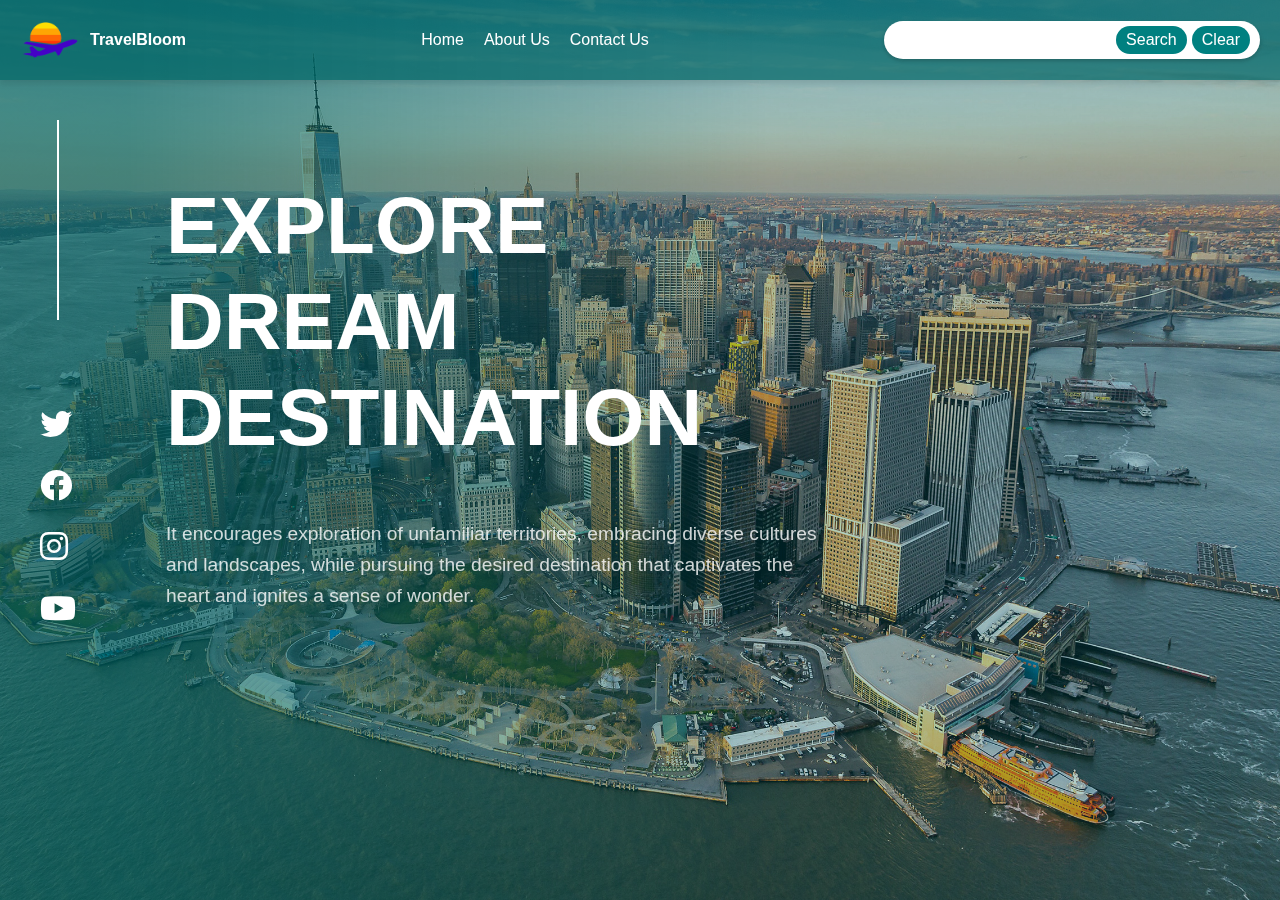
==== index.html @ b0a8488b "adjustments" ====
<!DOCTYPE html>
<html lang="en">
<head>
    <meta charset="UTF-8">
    <meta name="viewport" content="width=device-width, initial-scale=1.0">
    <title>TravelBloom</title>
    <link rel="stylesheet" href="travel_recommendation.css">
    <link rel="stylesheet" href="https://cdnjs.cloudflare.com/ajax/libs/font-awesome/6.0.0-beta3/css/all.min.css">
</head>
<body>
   <nav class="navbar">
    <div class="navbar-logo">
        <a href="#">
            <img src="logo.png" alt="Logo" class="logo-image">
            <span class="company-name">TravelBloom</span>
        </a>
    </div>
    <button class="hamburger" id="hamburgerMenu">
        <i class="fas fa-bars"></i>
    </button>
    <ul class="navbar-links">
        <li><a href="travel_recommendation.html">Home</a></li>
        <li><a href="about.html">About Us</a></li>
        <li><a href="contact.html">Contact Us</a></li>
    </ul>
    <div class="navbar-search">
        <input type="text" id="searchInput" placeholder="Enter a destination or keyword">
        <button id="searchButton">Search</button>
        <button id="clearButton">Clear</button>
    </div>
</nav>

<div class="sidebar" id="sidebar">
    <button class="close-btn" id="closeSidebar"><i class="fas fa-times"></i></button>
    <ul class="sidebar-links">
        <li><a href="travel_recommendation.html">Home</a></li>
        <li><a href="about.html">About Us</a></li>
        <li><a href="contact.html">Contact Us</a></li>
    </ul>
</div>

    <div id="dropdownResults" class="dropdown-results hidden">
        <div id="resultsContainer" class="results-container"></div>
    </div>
    
    <div class="background-overlay"></div>

    <div class="content">
        <div class="content-left">
            <div class="vertical-line"></div>
            <div class="social-icons">
                <a href="#" class="social-icon"><i class="fab fa-twitter"></i></a>
                <a href="#" class="social-icon"><i class="fab fa-facebook"></i></a>
                <a href="#" class="social-icon"><i class="fab fa-instagram"></i></a>
                <a href="#" class="social-icon"><i class="fab fa-youtube"></i></a>
            </div>
        </div>
        <div class="content-right">
            <h1 class="title">EXPLORE DREAM DESTINATION</h1>
            <p class="description">
                It encourages exploration of unfamiliar territories, embracing diverse cultures and landscapes, while pursuing the desired destination that captivates the heart and ignites a sense of wonder.
            </p>
        </div>
    </div>
</body>
    <script src="travel_recommendation.js"></script>
</body>
</html>
---- travel_recommendation.css ----
body, ul {
    margin: 0;
    padding: 0;
}

body {
    font-family: Arial, sans-serif;
    line-height: 1.6;
    background-image: url('manhattan.jpg'); 
    background-size: cover; 
    background-position: center; 
    background-attachment: fixed; 
}

.navbar {
  display: grid;
  grid-template-columns: auto 1fr auto; 
  align-items: center;
  background: rgba(0, 102, 102, 0.7);
  color: white;
  padding: 10px 20px;
  box-shadow: 0 4px 6px rgba(0, 0, 0, 0.1);
  position: fixed;
  top: 0;
  left: 0;
  right: 0;
  z-index: 1000;
}

.navbar-logo a {
    color: white;
    text-decoration: none;
    font-size: 1.5rem;
    font-weight: bold;
}

.navbar-links {
  display: flex;
  justify-content: center;
  list-style: none;
  gap: 20px;
}

.navbar-links a {
    color: white;
    text-decoration: none;
    font-size: 1rem;
}

.navbar-links a:hover {
    color: #b2eaea; 
}

.navbar-search {
    display: flex;
    align-items: center;
    background-color: white;
    border-radius: 20px;
    padding: 5px 10px;
    gap: 5px;
    box-shadow: 0 2px 4px rgba(0, 0, 0, 0.2);
  }

  .navbar-search input {
    flex: 1;
    border: none;
    padding: 5px;
    border-radius: 20px 0 0 20px;
    outline: none;
    font-size: 1rem;
  }

.navbar-search button {
    border: none;
    background-color: #008080;
    color: white;
    padding: 5px 10px;
    font-size: 1rem;
    cursor: pointer;
    border-radius: 15px; 
}

.navbar-search button:hover {
    background-color: #66cccc; 
}

.navbar-logo {
    display: flex;
    align-items: center;
}

.navbar-logo a {
    display: flex;
    align-items: center;
    text-decoration: none;
    color: white; 
}

.logo-image {
    width: 60px; 
    height: auto;
    margin-right: 10px; 
}

.company-name {
    font-size: 1rem; 
    font-weight: bold;
    color: white; 
}

.hamburger {
    display: none;
    background: none;
    border: none;
    font-size: 1.5rem;
    color: white;
    cursor: pointer;
    z-index: 1100;
    margin-left: 80px;
}

.sidebar {
    position: fixed;
    top: 0;
    left: -400px;
    width: 250px;
    height: 100%;
    background-color: #008080;
    color: white;
    transition: 0.3s ease-in-out;
    z-index: 1100;
    display: flex;
    flex-direction: column;
    padding: 20px;
}

.sidebar-links {
    list-style: none;
    padding: 0;
    margin: 0;
}

.sidebar-links li {
    margin: 20px 0;
}

.sidebar-links a {
    text-decoration: none;
    color: white;
    font-size: 1.2rem;
}

.close-btn {
    background: none;
    border: none;
    color: white;
    font-size: 1.5rem;
    cursor: pointer;
    align-self: flex-end;
}

.background-overlay {
    position: fixed;
    top: 0;
    left: 0;
    right: 0;
    bottom: 0;
    background: linear-gradient(to left, rgba(0, 102, 102, 0.3) 40%, rgba(0, 102, 102, 0.7) 90%);
    pointer-events: none; 
}

.results-section {
    padding: 20px;
    background-color: #f9f9f9;
    text-align: center;
}

.results-title {
    font-size: 2rem;
    color: #333;
    margin-bottom: 20px;
}

.results-container {
    position: absolute;
    right: 20px;
    display: flex;
    flex-direction: column;
    gap: 20px;
    justify-content: center;
    z-index: 1000;
}

.card {
    background-color: #fff;
    border-radius: 8px;
    box-shadow: 0 4px 6px rgba(0, 0, 0, 0.1);
    overflow: hidden;
    width: 500px;
    text-align: center;
}

.card img {
    width: 100%;
    height: 200px;
    object-fit: cover;
}

.card-content {
    padding: 15px;
}

.card-content h3 {
    margin: 0 0 10px;
    font-size: 1.2rem;
    color: #222;
}

.card-content p {
    font-size: 0.9rem;
    color: #555;
}

/* Main container for the content and line */
.content {
    display: flex;
    align-items: center;
    justify-content: flex-start; 
    position: relative;
    color: white;
    max-width: 800px;
    margin: 100px 20px; 
    padding: 20px;
}

/* Left section: vertical line and social icons */
.content-left {
    display: flex;
    flex-direction: column;
    align-items: center; 
    margin-right: 30px; 
    justify-content: center;
}

/* Vertical line */
.vertical-line {
    width: 2px;
    height: 200px; 
    background-color: white;
    margin-bottom: 80px;
}

/* Social icons */
.social-icons {
    display: flex;
    flex-direction: column;
    gap: 10px;
}

.social-icons a {
    color: white;
    font-size: 2rem;
    transition: color 0.3s;
}

.social-icons a:hover {
    color: #b2eaea; 
}


.content-right {
    flex: 1; 
    margin-left: 60px;
}

.title {
    font-size: 5rem;
    font-weight: bold;
    line-height: 1.2;
}

.description {
    font-size: 1.2rem;
    line-height: 1.6;
    color: rgba(255, 255, 255, 0.8);

}
/*about us page*/
.about-content {
        display: flex;
        justify-content: flex-start; 
        position: relative;
        color: white;
        max-width: 90%;
        margin: 100px 20px; 
        padding: 20px;  
}

.about-title {
    font-size: 5rem;
    font-weight: bold;
    line-height: 1.2;
    margin-top: 0;
}

.about-description {
    font-size: 1.2rem;
    line-height: 1.6;
    color: rgba(255, 255, 255, 0.8);
    background-color: rgba(0, 0, 0, 0.3); 
    padding: 15px 20px;
    border-radius: 15px; 
    margin-top: 20px;
    width: 100%; 
    box-sizing: border-box;
}

.bold-text {
    font-weight: bold;
}

.team-title {
    font-size: 5rem;
    font-weight: bold;
    color: white;
    margin-top: 50px;
}

.team-container {
    display: flex;
    justify-content: space-between;
    gap: 20px;
    margin-top: 80px;
}

.team-card {
    background-color: rgba(0, 0, 0, 0.3); 
    padding: 15px;
    border-radius: 10px;
    width: 30%; 
    max-width: 500px;
    box-sizing: border-box;
    display: flex;
    flex-direction: column;
    align-items: flex-start;
}

.profile-img {
    background-color: #ccc;
    width: 50px;
    height: 50px;
    border-radius: 50%;
    margin-bottom: 10px;
}

.profile-img img {
    width: 50px; 
    height: 50px; 
    border-radius: 50%; 
    object-fit: cover; 
}

.team-member-info {
    display: flex;
    flex-direction: column;
    align-items: flex-start;
}

.team-member-name {
    font-size: 1.2rem;
    color: #fff;
    margin-bottom: 5px;
}

.team-member-description {
    font-size: 1rem;
    color: rgba(255, 255, 255, 0.7);
}

/*Contact Page*/

.contact-content-left {
    display: flex;
    flex-direction: column;
    align-items: center; 
    margin-right: 30px; 
    justify-content: center;
}

.contact-section {
    position: relative;
    padding: 50px 20px;
    display: flex;
    justify-content: center;
    align-items: center;
    margin-top: 80px;
}

.contact-container {
    display: flex;
    flex-direction: row;
    gap: 20px;
    align-items: center;
    width: 100%;
    padding: 20px 20px;
}

.contact-title {
    font-size: 5rem;
    font-weight: bold;
    color: #ffffff;
    flex: 1;
}

.contact-form {
    flex: 2;
    background-color: rgba(0, 0, 0, 0.3);
    padding: 20px;
    border-radius: 8px;
    box-shadow: 0 4px 6px rgba(0, 0, 0, 0.1);
}

.contact-form .form-group {
    margin-bottom: 15px;
}

.contact-form label {
    display: block;
    font-size: 0.9rem;
    color: #ffffff;
    margin-bottom: 5px;
}

.contact-form input,
.contact-form textarea {
    width: 100%;
    padding: 10px;
    font-size: 1rem;
    background-color: rgba(0, 0, 0, 0.0);;
    border: 1px solid #ffffff;
    border-radius: 4px;
    outline: none;
    box-sizing: border-box;
}

.contact-form input:focus,
.contact-form textarea:focus {
    border-color: #008080;
}

input::placeholder,
textarea::placeholder {
    color: #ffffff; 
}

.contact-form button {
    background-color: #008080;
    color: #fff;
    padding: 10px 15px;
    border: none;
    border-radius: 4px;
    cursor: pointer;
    font-size: 1rem;
    width: 100%;
}

.contact-form button:hover {
    background-color: #66cccc;
}


/* Mobile Styling */
@media (max-width: 768px) {
    .content {
        flex-direction: column;
        align-items: flex-start;
        max-width: 90%;
    }

    .about-content {
        flex-direction: column;
        align-items: flex-start;
        max-width: 90%;
    }

    .content-left {
        position: absolute;
        bottom: 0;
        flex-direction: row; 
        align-items: center; 
        justify-content: center; 
        gap: 10px; 
        left: 0; 
        right: 0;
        margin:0;
        padding:0;
    }

    .contact-content-left {
        position: absolute;
        bottom: 0;
        flex-direction: row; 
        align-items: center; 
        justify-content: center; 
        gap: 10px; 
        left: 0; 
        right: 0;
        margin:0;
        padding:0;
    }

    .title {
        font-size: 3rem; 
        text-align: center;
        margin-bottom: 15px; 
    }

    .team-title {
        font-size: 3rem;
        text-align: center; 
        margin-bottom: 15px; 
    }

    .description {
        font-size: 1rem; 
        text-align: center; 
        line-height: 1.4; 
        padding: 0 20px; 
        margin-bottom: 40px;
    }

    .about-title {
        font-size: 3rem; 
        text-align: center; 
        margin-bottom: 15px; 
    }

    .about-description {
        font-size: 1rem; 
        text-align: center; 
        line-height: 1.4; 
        padding: 0 20px; 
        margin-left: auto; 
        margin-right: auto;
    }

    .vertical-line {
        height: 2px;
        width: 40%; 
        margin: 0; 
        background-color: white;
    }

    .social-icons {
        display: flex; 
        flex-direction: row;
        gap: 15px; 
        align-items: center; 
    }
    .team-container {
        flex-direction: column;
        align-items: center;
        margin-top: 10px;
        margin-bottom: 20px;
    }

    .team-card {
        width: 80%; 
        margin-bottom: 20px;
    }

    .contact-container {
        flex-direction: column;
        gap: 30px;
    }

    .contact-title {
        text-align: center;
        font-size: 2rem;
    }
    
}

@media (max-width: 468px) {

    .title {
        font-size: 2.5rem; 
        text-align: center; 
        margin-bottom: 10px; 
        align-items: center;
        justify-content: center;
    }

    .team-title {
        font-size: 2.5rem; 
        text-align: center; 
        margin-bottom: 10px; 
        align-items: center;
        justify-content: center;
    }

    .description {
        font-size: 0.9rem; 
        text-align: center; 
        line-height: 1.4;
        padding: 0 15px; 
        align-items: center;
        justify-content: center;
    }

    .about-title {
        font-size: 2.5rem; 
        text-align: center; 
        margin-bottom: 10px; 
        align-items: center;
        justify-content: center;
        margin-top: 30px;
    }

    .about-description {
        font-size: 0.9rem; 
        text-align: left; 
        line-height: 1.4;
        padding: 0 15px; 
        align-items: center;
        justify-content: center;
        margin-left: auto; 
        margin-right: auto;
    }

    .content-right {
        width: 100%; 
        margin-left: 0;
        margin-right: 0;
    }

    .hamburger {
        display: block;
    }

    .navbar-links {
        display: none;
    }

    .navbar-search {
        position: absolute;
        top: 70px;
        left: 50%;
        transform: translateX(-50%);
        width: 90%;
    }

    .content {
        padding-top: 150px;
    }

    .sidebar.active {
        left: 0;
    }

    .results-container {
        position: absolute; 
        margin: 20px auto; 
        width: 90%; 
        max-width: 400px; 
    }

    .card {
        width: 100%; 
    }
}
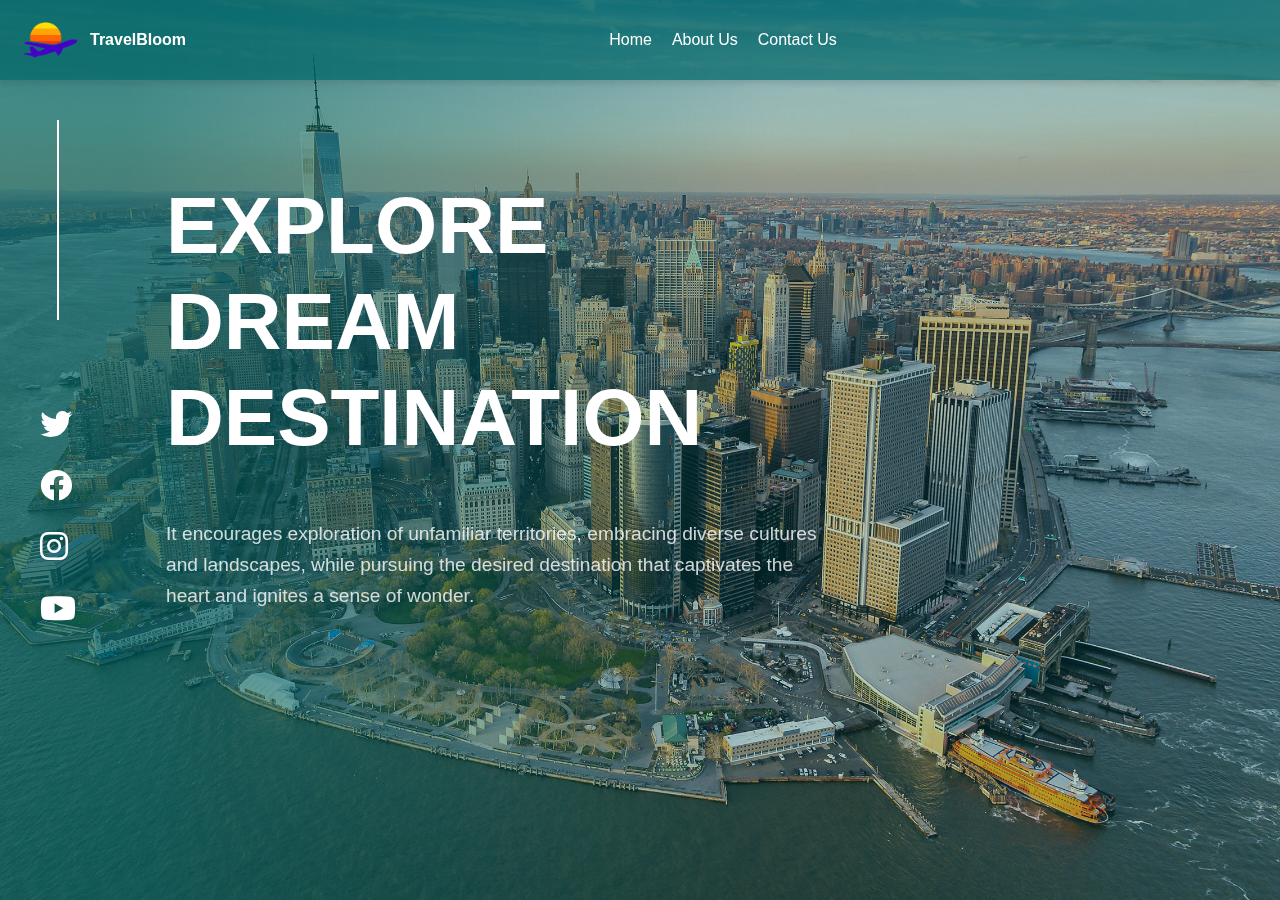
==== commit 9dea178a: "final adjustments" ====
--- a/index.html
+++ b/index.html
@@ -19,7 +19,7 @@
         <i class="fas fa-bars"></i>
     </button>
     <ul class="navbar-links">
-        <li><a href="travel_recommendation.html">Home</a></li>
+        <li><a href="index.html">Home</a></li>
         <li><a href="about.html">About Us</a></li>
         <li><a href="contact.html">Contact Us</a></li>
     </ul>
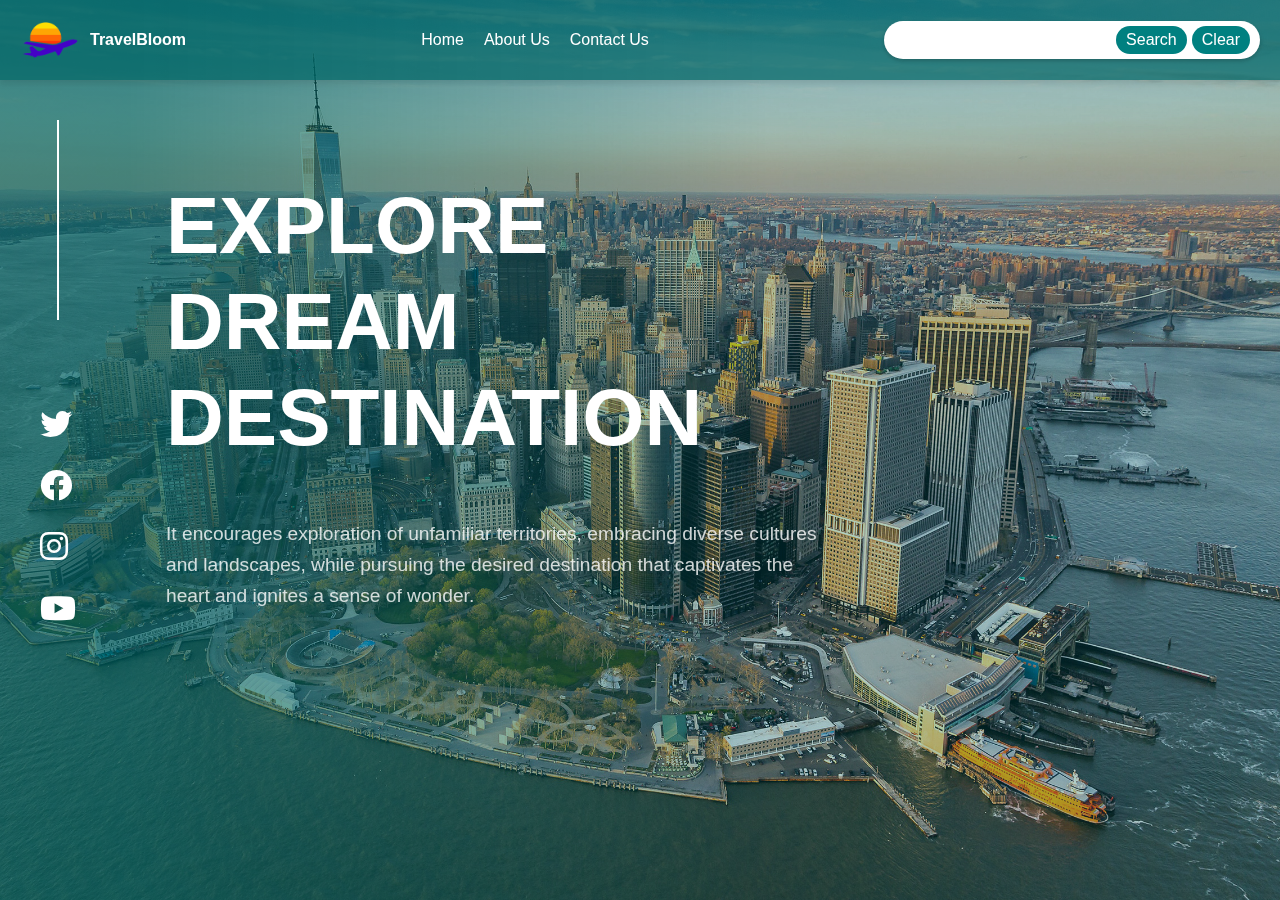
==== commit fd40b00d: "final adjustments" ====
--- a/index.html
+++ b/index.html
@@ -33,7 +33,7 @@
 <div class="sidebar" id="sidebar">
     <button class="close-btn" id="closeSidebar"><i class="fas fa-times"></i></button>
     <ul class="sidebar-links">
-        <li><a href="travel_recommendation.html">Home</a></li>
+        <li><a href="index.html">Home</a></li>
         <li><a href="about.html">About Us</a></li>
         <li><a href="contact.html">Contact Us</a></li>
     </ul>
